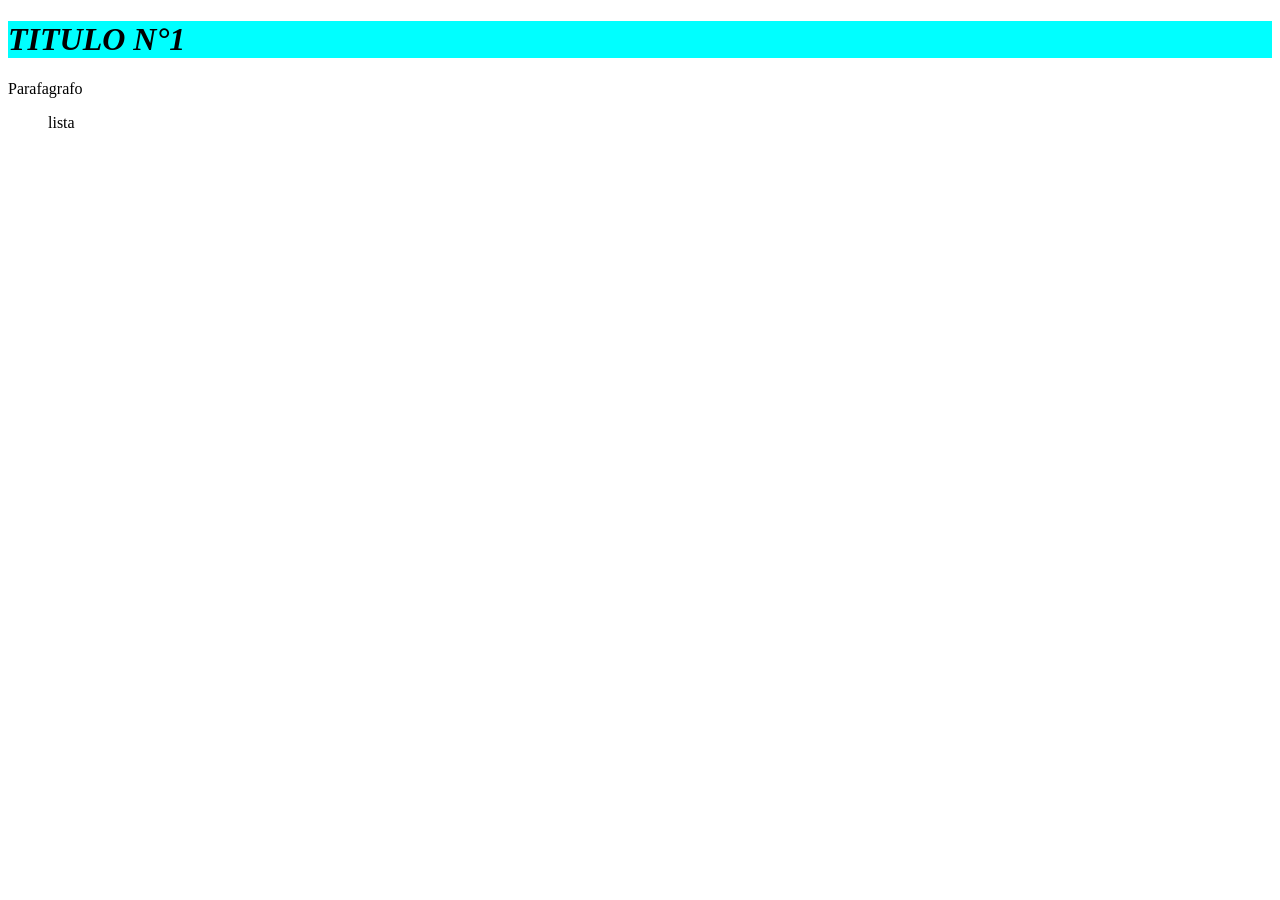
==== 02-JavaScript/index.html @ ff1ff426 "iniciando o JAVASCRIPT" ====
<!DOCTYPE html>
<html lang="en">
<head>
    <meta charset="UTF-8">
    <meta name="viewport" content="width=device-width, initial-scale=1.0">
    <title>Document</title>
    <link rel="stylesheet" href="1a-aula.css">
</head>

<body>
        <script src="1a-aula.js"></script>
   
    <h1>TITULO N°1</h1>
    <p>Parafagrafo</p>
     <ul>lista </ul>   
    

</body>

</html>
---- 02-JavaScript/1a-aula.css ----
h1{background-color: aqua;font-style:  italic;}
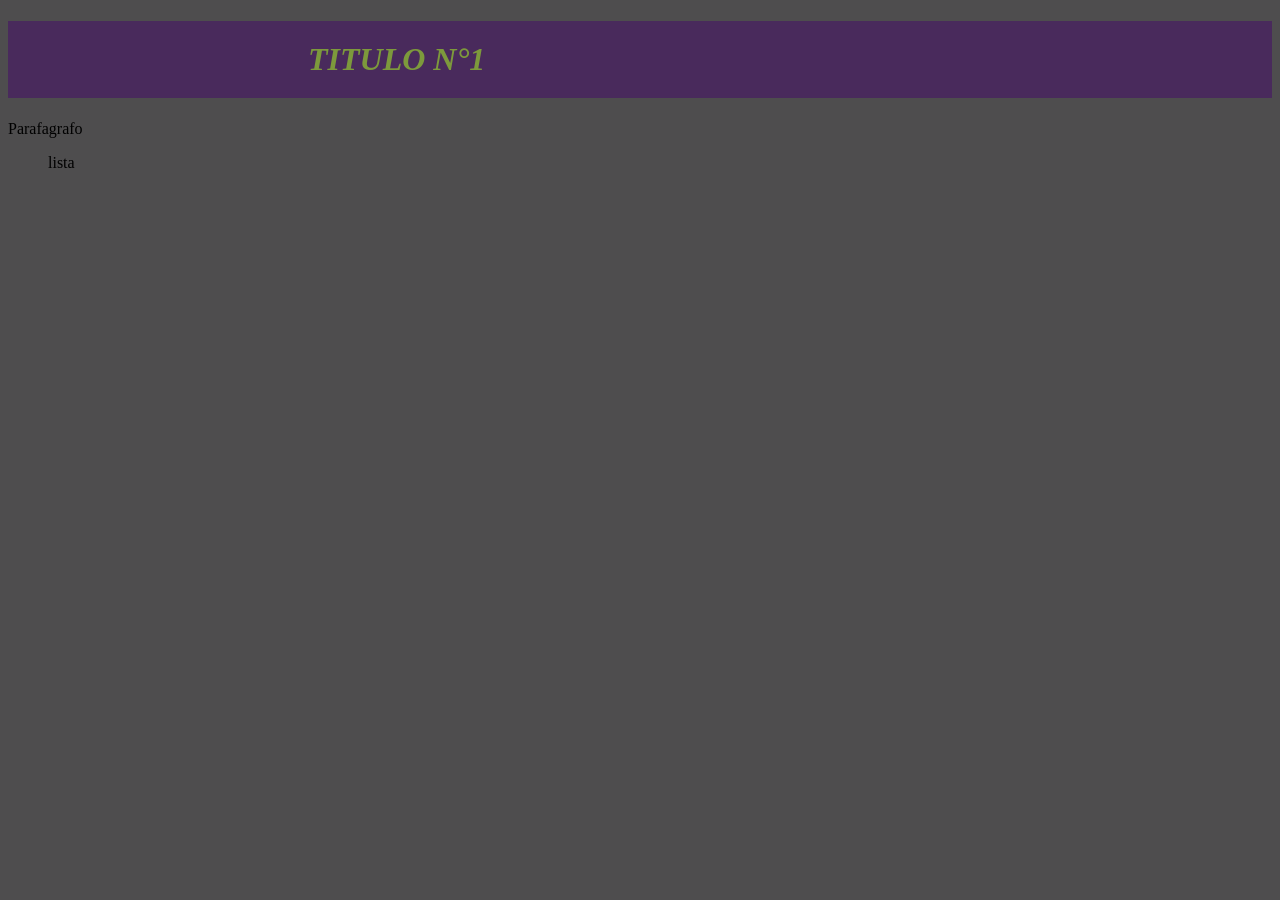
==== commit b55f1391: "java primeiro testesinho" ====
--- a/02-JavaScript/index.html
+++ b/02-JavaScript/index.html
@@ -12,7 +12,9 @@
    
     <h1>TITULO N°1</h1>
     <p>Parafagrafo</p>
-     <ul>lista </ul>   
+     <ul>lista </ul> 
+     
+     
     
 
 </body>
--- a/02-JavaScript/1a-aula.css
+++ b/02-JavaScript/1a-aula.css
@@ -1 +1,3 @@
-h1{background-color: aqua;font-style:  italic;}+h1{background-color: rgb(73, 42, 92);font-style:  italic ;padding:20px;padding-left: 300px;color: rgb(125, 153, 60);}
+body{background-color: rgb(78, 77, 78);}
+p1{text-align: center;}  
